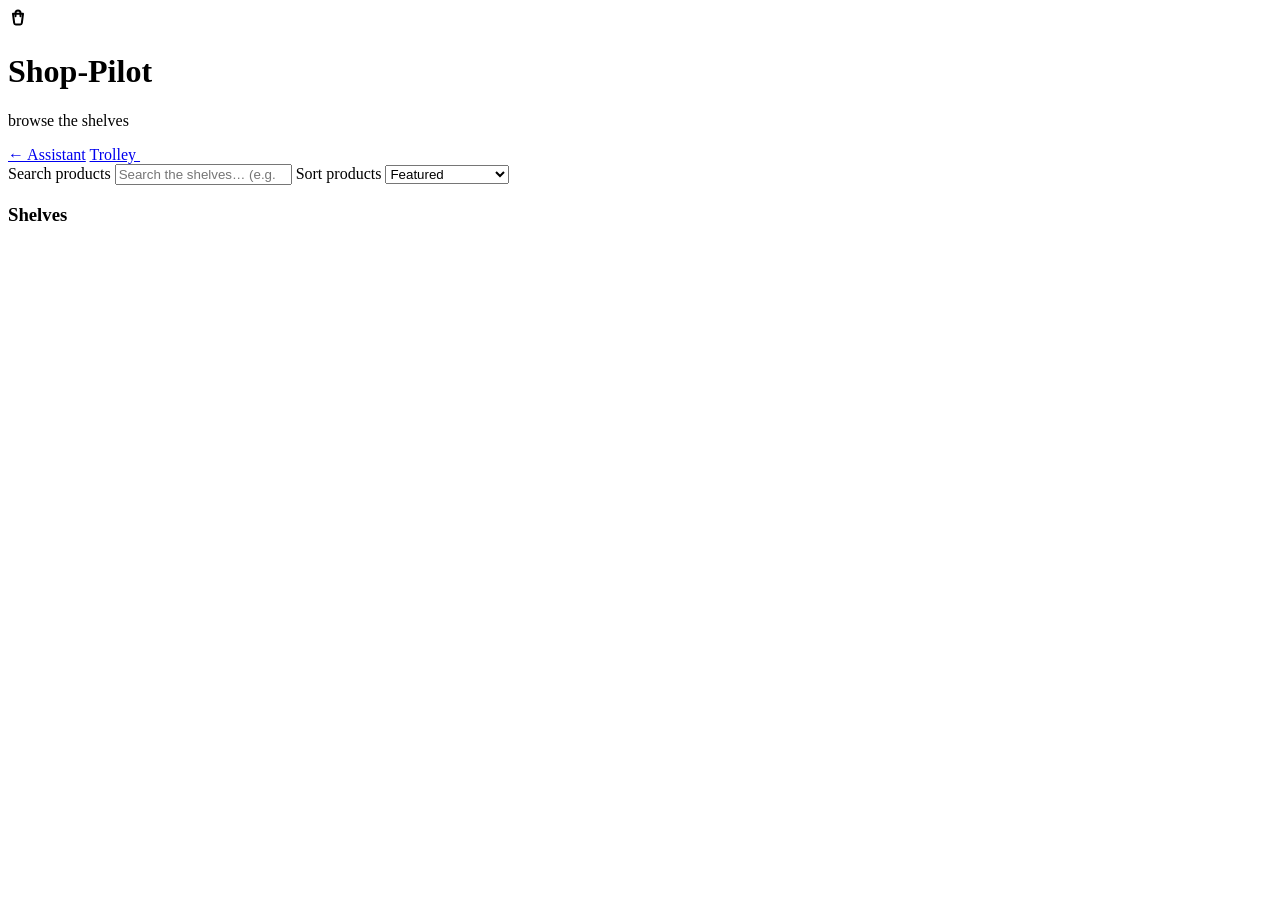
==== app/static/shop.html @ cd08d1fc "feat: add shop page with product browsing and category filtering - Introduced a new shop page (`shop" ====
<!doctype html>
<html lang="en">
<head>
  <meta charset="utf-8" />
  <meta name="viewport" content="width=device-width, initial-scale=1" />
  <title>Shop-Pilot — browse the shelves</title>
  <link rel="icon" href="data:image/svg+xml,%3Csvg xmlns='http://www.w3.org/2000/svg' viewBox='0 0 64 64'%3E%3Crect width='64' height='64' rx='16' fill='%23ffd43b' stroke='%231b1712' stroke-width='4'/%3E%3Cpath d='M18 22h6l5 24h18l4-16H27' fill='none' stroke='%231b1712' stroke-width='5' stroke-linecap='round' stroke-linejoin='round'/%3E%3C/svg%3E" />
  <link rel="preconnect" href="https://fonts.googleapis.com" />
  <link rel="preconnect" href="https://fonts.gstatic.com" crossorigin />
  <link href="https://fonts.googleapis.com/css2?family=Fraunces:ital,opsz,wght@0,9..144,500;0,9..144,640;0,9..144,700;1,9..144,600&family=Public+Sans:wght@400;500;600;700&display=swap" rel="stylesheet" />
  <link rel="stylesheet" href="/static/styles.css" />
</head>
<body>
  <div id="app">
    <header class="topbar">
      <div class="brand">
        <div class="logo-sticker" aria-hidden="true">
          <svg viewBox="0 0 24 24" width="20" height="20" fill="none" stroke="currentColor" stroke-width="2.4" stroke-linecap="round" stroke-linejoin="round">
            <path d="M6 7h12l-1.4 11a2 2 0 0 1-2 1.8H9.4a2 2 0 0 1-2-1.8L6 7z"/><path d="M9 10V6a3 3 0 0 1 6 0v4"/>
          </svg>
        </div>
        <div>
          <h1>Shop-Pilot</h1>
          <p>browse the shelves</p>
        </div>
      </div>
      <div class="topbar-right">
        <a class="btn btn-ghost btn-sm" href="/">← Assistant</a>
        <a id="trolleyLink" class="btn btn-primary btn-sm" href="/">Trolley&nbsp;<span id="shopCount" class="count" hidden></span></a>
      </div>
    </header>

    <div class="shop-toolbar">
      <label class="sr-only" for="shopSearch">Search products</label>
      <input id="shopSearch" class="shop-search" type="search" placeholder="Search the shelves… (e.g. “headphones”, “espresso”)" autocomplete="off" />
      <label class="sr-only" for="sortSel">Sort products</label>
      <select id="sortSel" class="shop-sort" aria-label="Sort products">
        <option value="featured">Featured</option>
        <option value="price-asc">Price: low to high</option>
        <option value="price-desc">Price: high to low</option>
        <option value="rating-desc">Top rated</option>
      </select>
    </div>

    <main class="shop-layout">
      <aside class="shop-side" aria-label="Categories">
        <h3>Shelves</h3>
        <div id="catList"></div>
      </aside>
      <section aria-label="Products">
        <p id="shopMeta" class="shop-meta" role="status" aria-live="polite"></p>
        <div id="shopGrid" class="results"></div>
      </section>
    </main>

    <div id="modalRoot"></div>
    <div id="toast" class="toast" role="status" aria-live="polite" hidden></div>
  </div>
  <script src="/static/mock.js"></script>
  <script type="module" src="/static/shop.js"></script>
</body>
</html>
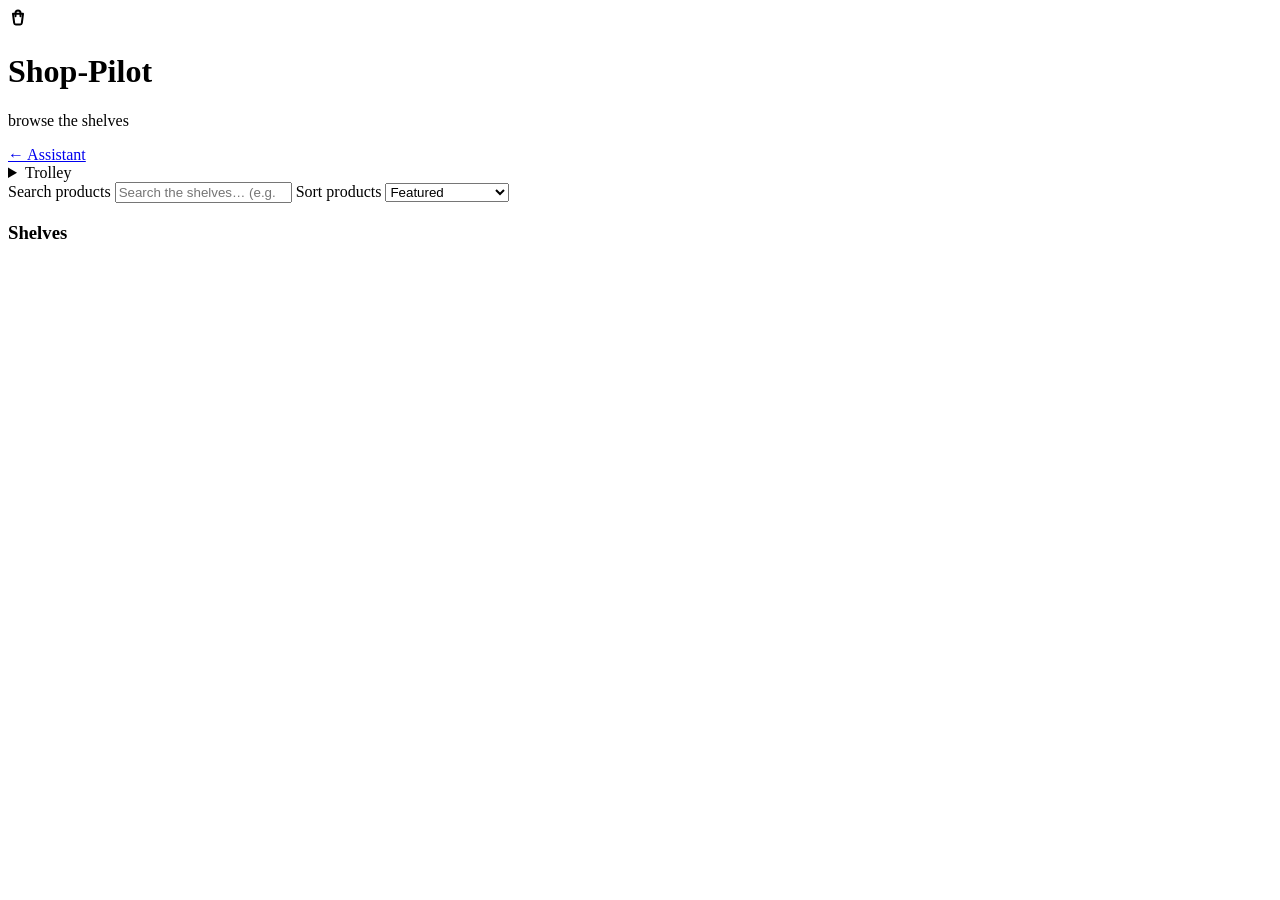
==== commit 564a7cb8: "feat: implement clear cart functionality with two-step confirmation and update UI components" ====
--- a/app/static/shop.html
+++ b/app/static/shop.html
@@ -26,7 +26,20 @@
       </div>
       <div class="topbar-right">
         <a class="btn btn-ghost btn-sm" href="/">← Assistant</a>
-        <a id="trolleyLink" class="btn btn-primary btn-sm" href="/">Trolley&nbsp;<span id="shopCount" class="count" hidden></span></a>
+        <details id="miniCart" class="mini-cart">
+          <summary class="btn btn-primary btn-sm mini-summary" aria-label="Open your trolley">Trolley <span id="shopCount" class="count" hidden></span></summary>
+          <div class="mini-panel">
+            <div class="mini-body">
+              <p id="miniEmpty" class="mini-empty">Empty — add from the shelves or ask the assistant.</p>
+              <div id="miniLines" class="mini-lines" hidden></div>
+              <div id="miniTotal" class="mini-total" hidden></div>
+            </div>
+            <div id="miniActions" class="mini-actions" hidden>
+              <button id="miniClear" class="btn btn-danger btn-sm btn-block" type="button">Clear trolley</button>
+              <a class="btn btn-ghost btn-sm btn-block" href="/">Review in assistant →</a>
+            </div>
+          </div>
+        </details>
       </div>
     </header>
 
